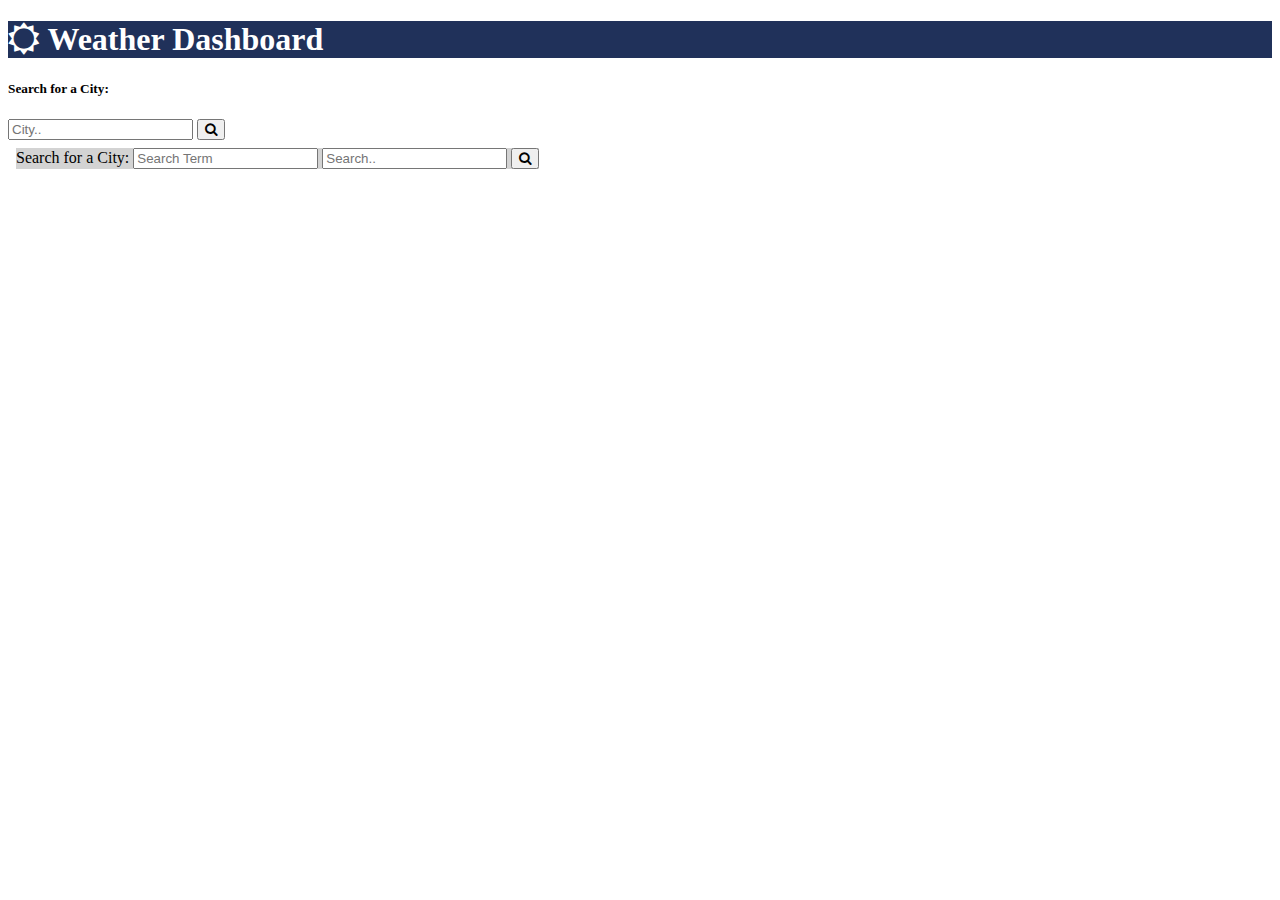
==== index.html @ 227f438a "Initial commit" ====
<!DOCTYPE html>
<html lang="en">
  <head>
    <meta charset="UTF-8" />
    <meta name="viewport" content="width=device-width, initial-scale=1.0" />
    <!-- link to bootstrap -->
    <link
      rel="stylesheet"
      href="https://stackpath.bootstrapcdn.com/bootstrap/4.5.0/css/bootstrap.min.css"
      integrity="sha384-9aIt2nRpC12Uk9gS9baDl411NQApFmC26EwAOH8WgZl5MYYxFfc+NcPb1dKGj7Sk"
      crossorigin="anonymous"
    />
    <script
      src="https://code.jquery.com/jquery-3.5.1.slim.min.js"
      integrity="sha384-DfXdz2htPH0lsSSs5nCTpuj/zy4C+OGpamoFVy38MVBnE+IbbVYUew+OrCXaRkfj"
      crossorigin="anonymous"
    ></script>
    <script
      src="https://cdn.jsdelivr.net/npm/popper.js@1.16.0/dist/umd/popper.min.js"
      integrity="sha384-Q6E9RHvbIyZFJoft+2mJbHaEWldlvI9IOYy5n3zV9zzTtmI3UksdQRVvoxMfooAo"
      crossorigin="anonymous"
    ></script>
    <script
      src="https://stackpath.bootstrapcdn.com/bootstrap/4.5.0/js/bootstrap.min.js"
      integrity="sha384-OgVRvuATP1z7JjHLkuOU7Xw704+h835Lr+6QL9UvYjZE3Ipu6Tp75j7Bh/kR0JKI"
      crossorigin="anonymous"
    ></script>

    <!-- link to CSS page -->
    <link rel="stylesheet" type="text/css" href="./detail.css">

    <!-- link to fontawesome -->
    <link rel="stylesheet" href="https://cdnjs.cloudflare.com/ajax/libs/font-awesome/4.7.0/css/font-awesome.min.css">

    <!-- title the web page -->
    <title>06 Server Side API Weather Dashboard</title>

  </head>
  <body>
      
      <!-- this creates a container of where the webpage will reside -->
      <div class="container">

        <!-- this creates the header -->
        <div class="jumbotron">
          <h1 class="text-center">
            <strong>
              <i class="fa fa-sun-o" aria-hidden="true"></i> Weather Dashboard</strong>
          </h1>
        </div>

        <!-- this creates a row for city search -->
        <h5>Search for a City:</h5>

        <input type="search" id="mySearch" placeholder="City..">
        <button type="submit"><i class="fa fa-search"></i></button>

      </div>
        

      <!-- create a section on the left that searches for a city with a search button and display previous searches -->
      <div class="citySearch">
        <label for="searchTerm">Search for a City:</label>
        <input type="text" class="form-control" id="searchTerm" placeholder="Search Term">
        <input type="text" placeholder="Search.." name="search2">
        <button type="submit"><i class="fa fa-search"></i></button>

      </div>

    </body>
</html>
---- detail.css ----
.jumbotron {
    background-color: #20315A;
    color: white;
}

.navbar {
    text-align: center;
    display: inherit;
}

.citySearch {
    background-color: lightgray;
    float: left;
    margin: 8px;
}
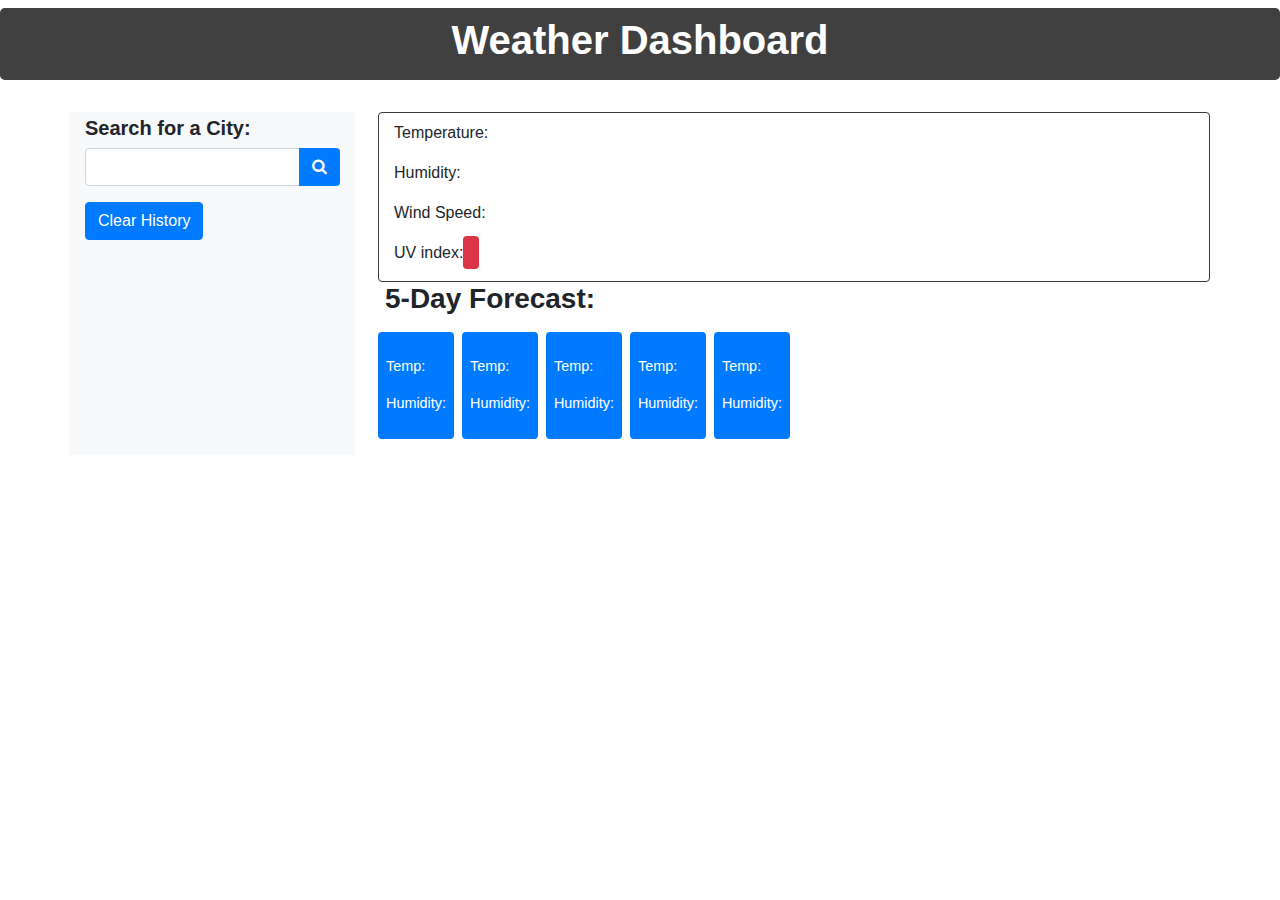
==== commit bd5d673d: "Final Code Push" ====
--- a/index.html
+++ b/index.html
@@ -6,66 +6,148 @@
     <!-- link to bootstrap -->
     <link
       rel="stylesheet"
-      href="https://stackpath.bootstrapcdn.com/bootstrap/4.5.0/css/bootstrap.min.css"
-      integrity="sha384-9aIt2nRpC12Uk9gS9baDl411NQApFmC26EwAOH8WgZl5MYYxFfc+NcPb1dKGj7Sk"
+      href="https://stackpath.bootstrapcdn.com/bootstrap/4.5.2/css/bootstrap.min.css"
+      integrity="sha384-JcKb8q3iqJ61gNV9KGb8thSsNjpSL0n8PARn9HuZOnIxN0hoP+VmmDGMN5t9UJ0Z"
       crossorigin="anonymous"
     />
+
+    <!-- link to CSS page -->
+    <link rel="stylesheet" type="text/css" href="./detail.css" />
+
+    <!-- link to fontawesome -->
+    <link
+      rel="stylesheet"
+      href="https://cdnjs.cloudflare.com/ajax/libs/font-awesome/4.7.0/css/font-awesome.min.css"
+    />
+
+    <!-- Link to jQuery -->
+    <script src="https://cdnjs.cloudflare.com/ajax/libs/jquery/3.2.1/jquery.min.js"></script>
+
+    <!-- title the web page -->
+    <title>06 Server Side API Weather Dashboard</title>
+  </head>
+  <body>
+    <!-- Create a Jumbotron for Title -->
+    <div
+      class="jumbotron container-fluid mt-2 text center p-2"
+      style="background-color: #404040; color: white"
+    >
+      <h1><strong>Weather Dashboard</strong></h1>
+    </div>
+
+    <!-- Container foir city search -->
+    <div class="container">
+      <!-- Create a row for searching for a city -->
+      <div class="row">
+        <div class="col-sm-3 bg-light">
+          <!-- Create a form for handling inputs -->
+          <h5 class="pt-1"><strong>Search for a City:</strong></h5>
+          <!-- Create a test box for city search -->
+          <div class="input-group mb-3">
+            <input
+              type="text"
+              class="form-control"
+              id="search-city"
+              aria-label="City Search"
+              aria-describedby="search-button"
+            />
+            <div class="input-group-append">
+              <button class="btn bg-primary text-light" id="search-button">
+                <i class="fa fa-search"></i>
+              </button>
+            </div>
+          </div>
+          <!-- Area for search city history -->
+          <button class="btn btn-primary" type="button" id="clear-history">
+            Clear History
+          </button>
+          <ul class="list-group"></ul>
+        </div>
+
+        <!-- Row for current data to be placed -->
+        <div class="col-sm-9">
+          <div class="row ml-2 border border-dark rounded">
+            <div class="col-sm-12" id="current-weather">
+              <h3 class="city-name mb-1 mt-2 bolder" id="current-city"></h3>
+              <p>Temperature:<span class="current" id="temperature"></span></p>
+              <p>Humidity:<span class="current" id="humidity"></span></p>
+              <p>Wind Speed:<span class="current" id="wind-speed"></span></p>
+              <p>
+                UV index:<span
+                  class="current bg-danger rounded py-2 px-2 text-white"
+                  id="uv-index"
+                ></span>
+              </p>
+            </div>
+          </div>
+
+          <!-- Row for future data to be placed -->
+          <div class="col-sm-12" id="future_weather">
+            <h3>5-Day Forecast:</h3>
+            <div class="row text-light">
+              <div
+                class="col-sm-2.2 bg-primary forecast text-white ml-2 mb-3 p-2 mt-2 rounded"
+              >
+                <p id="fDate0"></p>
+                <p id="fImg0"></p>
+                <p>Temp:<span id="fTemp0"></span></p>
+                <p>Humidity:<span id="fHumidity0"></span></p>
+              </div>
+              <div
+                class="col-sm-2.2 bg-primary forecast text-white ml-2 mb-3 p-2 mt-2 rounded"
+              >
+                <p id="fDate1"></p>
+                <p id="fImg1"></p>
+                <p>Temp:<span id="fTemp1"></span></p>
+                <p>Humidity:<span id="fHumidity1"></span></p>
+              </div>
+              <div
+                class="col-sm-2.2 bg-primary forecast text-white ml-2 mb-3 p-2 mt-2 rounded"
+              >
+                <p id="fDate2"></p>
+                <p id="fImg2"></p>
+                <p>Temp:<span id="fTemp2"></span></p>
+                <p>Humidity:<span id="fHumidity2"></span></p>
+              </div>
+              <div
+                class="col-sm-2.2 bg-primary forecast text-white ml-2 mb-3 p-2 mt-2 rounded"
+              >
+                <p id="fDate3"></p>
+                <p id="fImg3"></p>
+                <p>Temp:<span id="fTemp3"></span></p>
+                <p>Humidity:<span id="fHumidity3"></span></p>
+              </div>
+              <div
+                class="col-sm-2.2 bg-primary forecast text-white ml-2 mb-3 p-2 mt-2 rounded"
+              >
+                <p id="fDate4"></p>
+                <p id="fImg4"></p>
+                <p>Temp:<span id="fTemp4"></span></p>
+                <p>Humidity:<span id="fHumidity4"></span></p>
+              </div>
+            </div>
+          </div>
+        </div>
+      </div>
+    </div>
+
+    <!-- Optional JS  -->
     <script
-      src="https://code.jquery.com/jquery-3.5.1.slim.min.js"
-      integrity="sha384-DfXdz2htPH0lsSSs5nCTpuj/zy4C+OGpamoFVy38MVBnE+IbbVYUew+OrCXaRkfj"
+      src="https://code.jquery.com/jquery-3.5.1.js"
+      integrity="sha256-QWo7LDvxbWT2tbbQ97B53yJnYU3WhH/C8ycbRAkjPDc="
       crossorigin="anonymous"
     ></script>
     <script
-      src="https://cdn.jsdelivr.net/npm/popper.js@1.16.0/dist/umd/popper.min.js"
-      integrity="sha384-Q6E9RHvbIyZFJoft+2mJbHaEWldlvI9IOYy5n3zV9zzTtmI3UksdQRVvoxMfooAo"
+      src="https://cdn.jsdelivr.net/npm/popper.js@1.16.1/dist/umd/popper.min.js"
+      integrity="sha384-9/reFTGAW83EW2RDu2S0VKaIzap3H66lZH81PoYlFhbGU+6BZp6G7niu735Sk7lN"
       crossorigin="anonymous"
     ></script>
     <script
-      src="https://stackpath.bootstrapcdn.com/bootstrap/4.5.0/js/bootstrap.min.js"
-      integrity="sha384-OgVRvuATP1z7JjHLkuOU7Xw704+h835Lr+6QL9UvYjZE3Ipu6Tp75j7Bh/kR0JKI"
+      src="https://stackpath.bootstrapcdn.com/bootstrap/4.5.2/js/bootstrap.min.js"
+      integrity="sha384-B4gt1jrGC7Jh4AgTPSdUtOBvfO8shuf57BaghqFfPlYxofvL8/KUEfYiJOMMV+rV"
       crossorigin="anonymous"
     ></script>
-
-    <!-- link to CSS page -->
-    <link rel="stylesheet" type="text/css" href="./detail.css">
-
-    <!-- link to fontawesome -->
-    <link rel="stylesheet" href="https://cdnjs.cloudflare.com/ajax/libs/font-awesome/4.7.0/css/font-awesome.min.css">
-
-    <!-- title the web page -->
-    <title>06 Server Side API Weather Dashboard</title>
-
-  </head>
-  <body>
-      
-      <!-- this creates a container of where the webpage will reside -->
-      <div class="container">
-
-        <!-- this creates the header -->
-        <div class="jumbotron">
-          <h1 class="text-center">
-            <strong>
-              <i class="fa fa-sun-o" aria-hidden="true"></i> Weather Dashboard</strong>
-          </h1>
-        </div>
-
-        <!-- this creates a row for city search -->
-        <h5>Search for a City:</h5>
-
-        <input type="search" id="mySearch" placeholder="City..">
-        <button type="submit"><i class="fa fa-search"></i></button>
-
-      </div>
-        
-
-      <!-- create a section on the left that searches for a city with a search button and display previous searches -->
-      <div class="citySearch">
-        <label for="searchTerm">Search for a City:</label>
-        <input type="text" class="form-control" id="searchTerm" placeholder="Search Term">
-        <input type="text" placeholder="Search.." name="search2">
-        <button type="submit"><i class="fa fa-search"></i></button>
-
-      </div>
-
-    </body>
+    <!-- Link to JS -->
+    <script src="./script.js"></script>
+  </body>
 </html>
--- a/detail.css
+++ b/detail.css
@@ -1,15 +1,29 @@
-.jumbotron {
-    background-color: #20315A;
-    color: white;
+*{
+    box-sizing: border-box;
+    
 }
 
-.navbar {
-    text-align: center;
-    display: inherit;
+body {
+    
+    font-size: 16px;
+    font-family: Verdana, Geneva, Tahoma, sans-serif;
+    
 }
-
-.citySearch {
-    background-color: lightgray;
-    float: left;
-    margin: 8px;
-}+h1{
+    text-align: center
+;
+}
+h3{
+    font-weight: bold;
+}
+.forecast{
+    
+    font-size: 0.9em;
+}
+span{
+    font-size: 1em;
+}
+li:hover{
+    background-color: lightslategray;
+    text-decoration: underline;
+}
